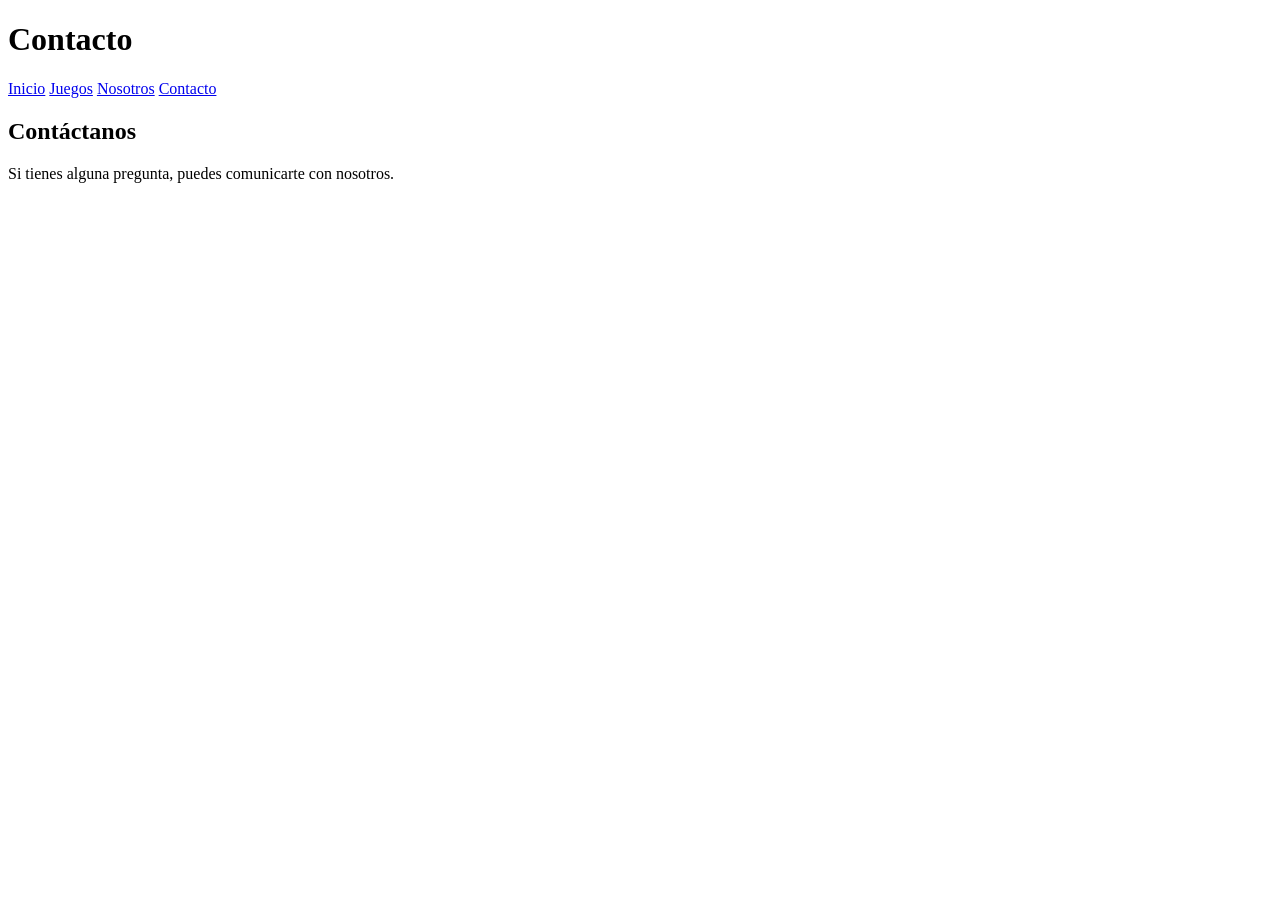
==== GAMEZONE/PROYECTO/html/contacto.html @ cbd5511e "Version 2 - paginas principales de GameZone" ====
<!DOCTYPE html>
<html lang="es">
<head>
    <meta charset="UTF-8">
    <meta name="viewport" content="width=device-width, initial-scale=1.0">
    <title>GameZone - Contacto</title>
</head>
<body>

    <h1>Contacto</h1>

    <nav>
        <a href="index.html">Inicio</a>
        <a href="juegos.html">Juegos</a>
        <a href="nosotros.html">Nosotros</a>
        <a href="contacto.html">Contacto</a>
    </nav>

    <h2>Contáctanos</h2>
    <p>Si tienes alguna pregunta, puedes comunicarte con nosotros.</p>

</body>
</html>
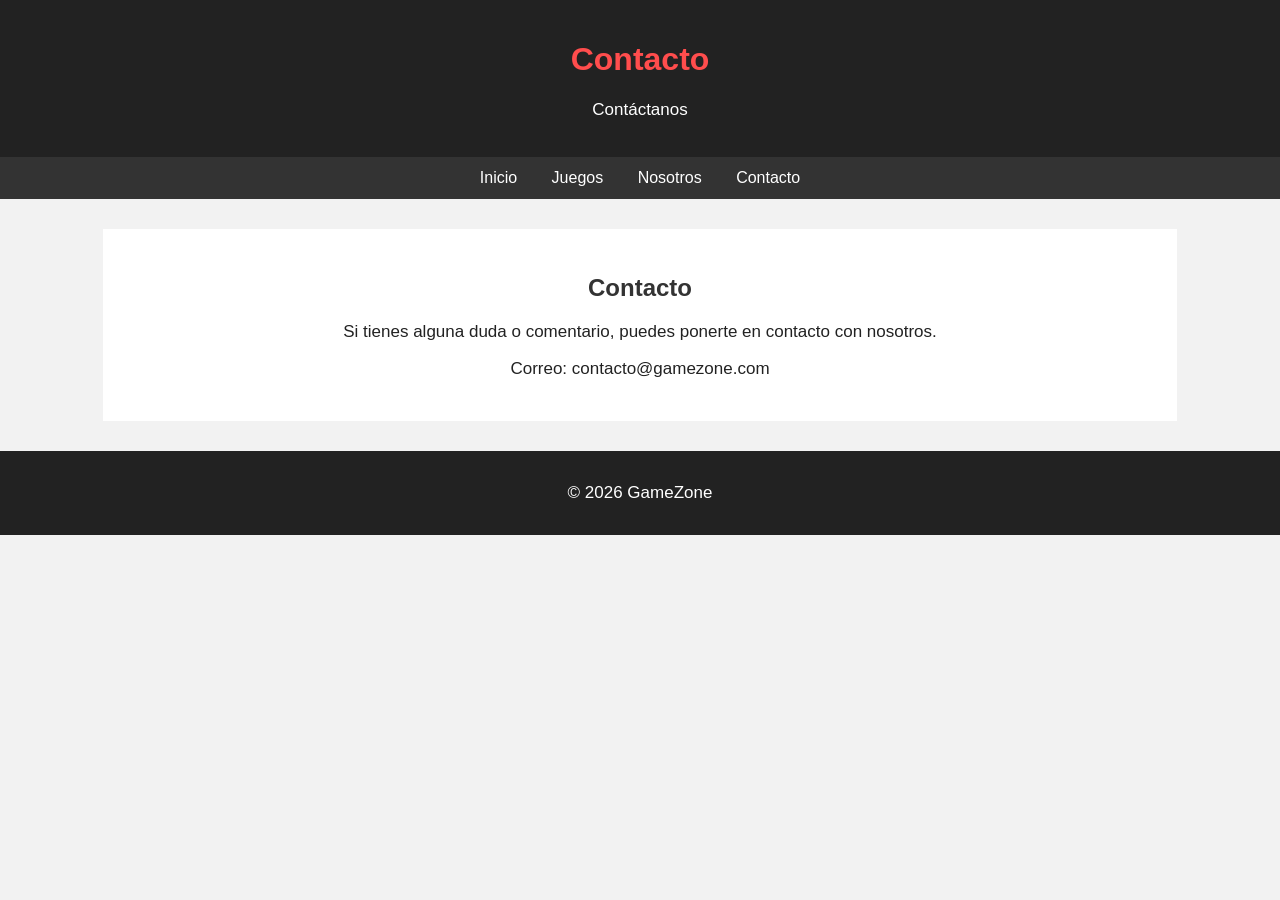
==== commit d3675bfe: "Version 3 - diseño básico de GameZone" ====
--- a/GAMEZONE/PROYECTO/html/contacto.html
+++ b/GAMEZONE/PROYECTO/html/contacto.html
@@ -4,10 +4,14 @@
     <meta charset="UTF-8">
     <meta name="viewport" content="width=device-width, initial-scale=1.0">
     <title>GameZone - Contacto</title>
+    <link rel="stylesheet" href="../css/estilos.css">
 </head>
 <body>
 
-    <h1>Contacto</h1>
+    <header>
+        <h1>Contacto</h1>
+        <p>Contáctanos</p>
+    </header>
 
     <nav>
         <a href="index.html">Inicio</a>
@@ -16,8 +20,15 @@
         <a href="contacto.html">Contacto</a>
     </nav>
 
-    <h2>Contáctanos</h2>
-    <p>Si tienes alguna pregunta, puedes comunicarte con nosotros.</p>
+    <main>
+        <h2>Contacto</h2>
+        <p>Si tienes alguna duda o comentario, puedes ponerte en contacto con nosotros.</p>
+        <p>Correo: contacto@gamezone.com</p>
+    </main>
+
+    <footer>
+        <p>© 2026 GameZone</p>
+    </footer>
 
 </body>
 </html>
--- a/GAMEZONE/PROYECTO/css/estilos.css
+++ b/GAMEZONE/PROYECTO/css/estilos.css
@@ -0,0 +1,57 @@
+body {
+    font-family: Arial, sans-serif;
+    margin: 0;
+    background-color: #f2f2f2;
+    color: #222;
+}
+
+header {
+    background-color: #222;
+    color: white;
+    text-align: center;
+    padding: 20px;
+}
+
+nav {
+    background-color: #333;
+    text-align: center;
+    padding: 12px;
+}
+
+nav a {
+    color: white;
+    text-decoration: none;
+    margin: 0 15px;
+}
+
+nav a:hover {
+    color: #ff4d4d;
+}
+
+main {
+    width: 80%;
+    margin: 30px auto;
+    background-color: white;
+    padding: 25px;
+    text-align: center;
+}
+
+h1 {
+    color: #ff4d4d;
+}
+
+h2 {
+    color: #333;
+}
+
+p {
+    font-size: 17px;
+}
+
+footer {
+    background-color: #222;
+    color: white;
+    text-align: center;
+    padding: 15px;
+    margin-top: 30px;
+}
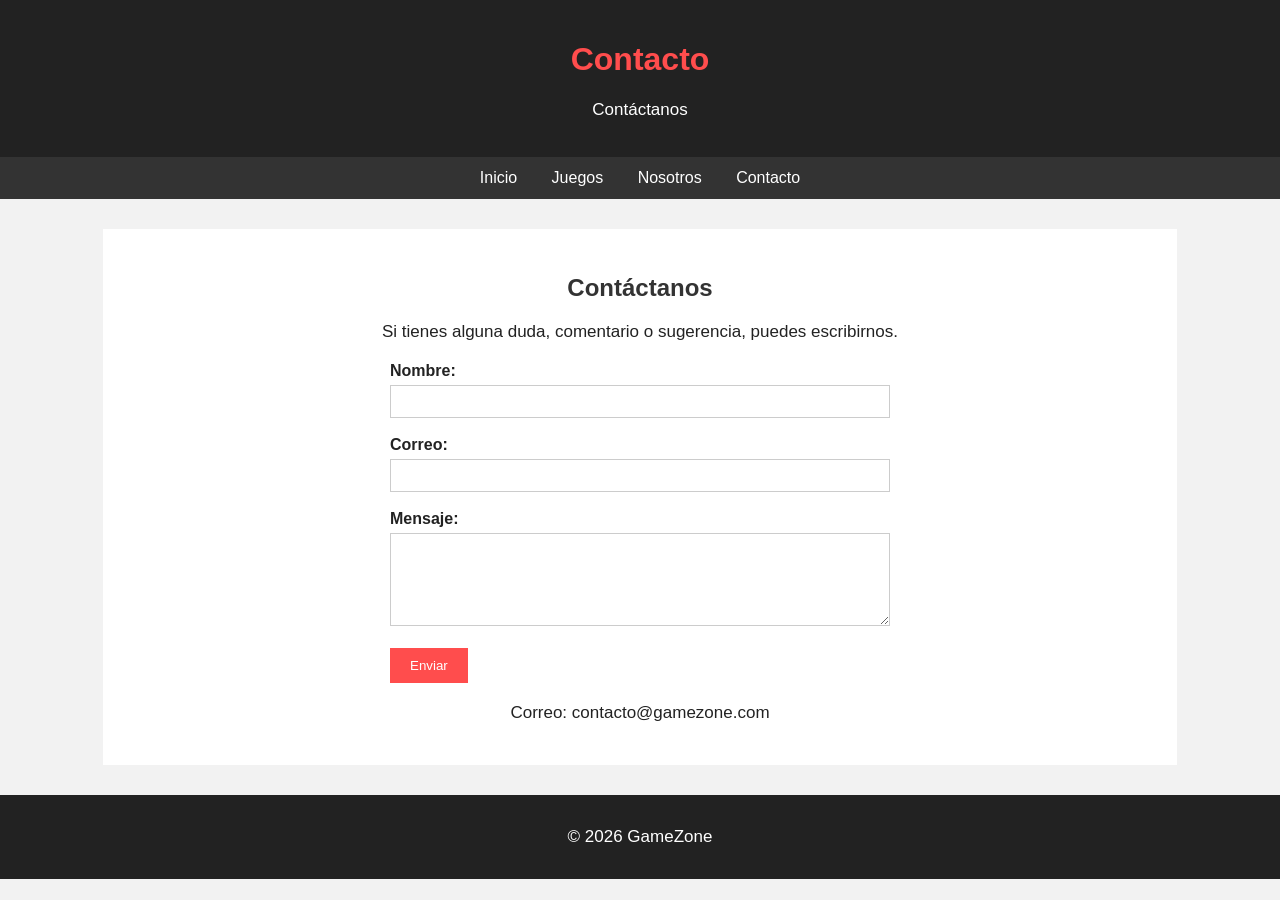
==== commit 9bb3969a: "Version 6 - mejoras en nosotros y contacto" ====
--- a/GAMEZONE/PROYECTO/html/contacto.html
+++ b/GAMEZONE/PROYECTO/html/contacto.html
@@ -21,8 +21,23 @@
     </nav>
 
     <main>
-        <h2>Contacto</h2>
-        <p>Si tienes alguna duda o comentario, puedes ponerte en contacto con nosotros.</p>
+        <h2>Contáctanos</h2>
+
+        <p>Si tienes alguna duda, comentario o sugerencia, puedes escribirnos.</p>
+
+        <form>
+            <label for="nombre">Nombre:</label><br>
+            <input type="text" id="nombre" name="nombre"><br><br>
+
+            <label for="correo">Correo:</label><br>
+            <input type="email" id="correo" name="correo"><br><br>
+
+            <label for="mensaje">Mensaje:</label><br>
+            <textarea id="mensaje" name="mensaje" rows="5"></textarea><br><br>
+
+            <input type="submit" value="Enviar">
+        </form>
+
         <p>Correo: contacto@gamezone.com</p>
     </main>
 
--- a/GAMEZONE/PROYECTO/css/estilos.css
+++ b/GAMEZONE/PROYECTO/css/estilos.css
@@ -54,4 +54,100 @@
     text-align: center;
     padding: 15px;
     margin-top: 30px;
+}
+
+.contenedor-juegos {
+    display: flex;
+    flex-wrap: wrap;
+    justify-content: center;
+    gap: 20px;
+}
+
+.tarjeta-juego {
+    width: 250px;
+    background-color: #f5f5f5;
+    border: 1px solid #ccc;
+    padding: 15px;
+    text-align: center;
+}
+
+.tarjeta-juego img {
+    width: 100%;
+    height: 150px;
+    object-fit: cover;
+}
+
+.tarjeta-juego h3 {
+    color: #ff4d4d;
+}
+
+.tarjeta-juego p {
+    font-size: 15px;
+}
+
+.destacados {
+    display: flex;
+    flex-wrap: wrap;
+    justify-content: center;
+    gap: 20px;
+    margin-top: 20px;
+}
+
+.juego-destacado {
+    width: 250px;
+    background-color: #f5f5f5;
+    border: 1px solid #ccc;
+    padding: 15px;
+}
+
+.juego-destacado img {
+    width: 100%;
+    height: 140px;
+    object-fit: cover;
+}
+
+.juego-destacado h3 {
+    color: #ff4d4d;
+}
+
+.juego-destacado p {
+    font-size: 15px;
+}
+
+form {
+    width: 80%;
+    max-width: 500px;
+    margin: 20px auto;
+    text-align: left;
+}
+
+form label {
+    font-weight: bold;
+}
+
+form input[type="text"],
+form input[type="email"],
+form textarea {
+    width: 100%;
+    padding: 8px;
+    margin-top: 5px;
+    border: 1px solid #ccc;
+    box-sizing: border-box;
+}
+
+form input[type="submit"] {
+    background-color: #ff4d4d;
+    color: white;
+    border: none;
+    padding: 10px 20px;
+    cursor: pointer;
+}
+
+form input[type="submit"]:hover {
+    background-color: #cc3333;
+}
+
+main ul {
+    display: inline-block;
+    text-align: left;
 }
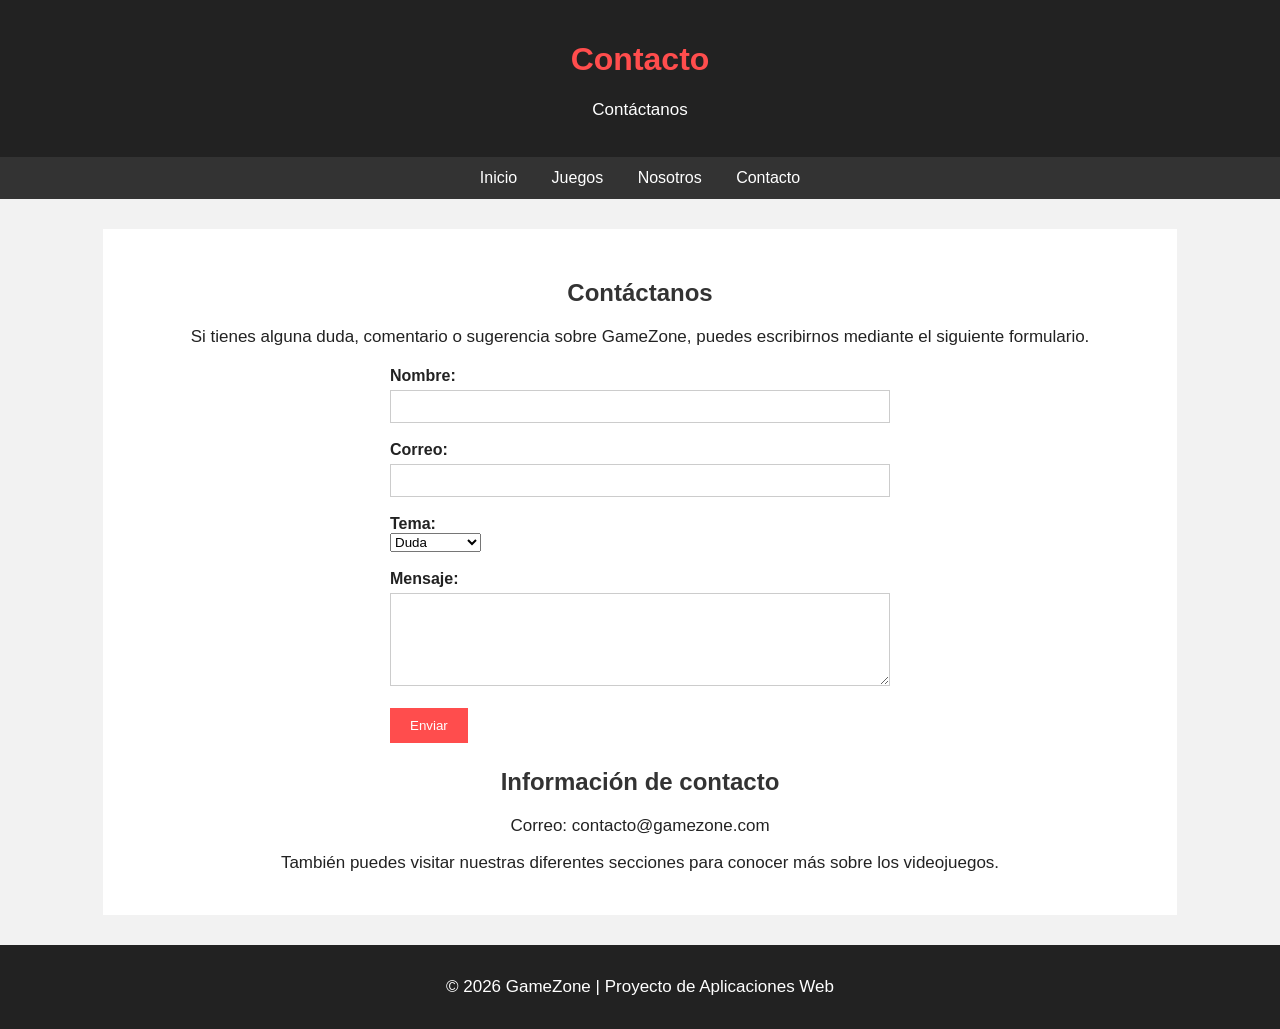
==== commit 156b66e6: "Version 7 FINAL - mejoras generales de GameZone" ====
--- a/GAMEZONE/PROYECTO/html/contacto.html
+++ b/GAMEZONE/PROYECTO/html/contacto.html
@@ -23,26 +23,39 @@
     <main>
         <h2>Contáctanos</h2>
 
-        <p>Si tienes alguna duda, comentario o sugerencia, puedes escribirnos.</p>
+        <p>
+            Si tienes alguna duda, comentario o sugerencia sobre GameZone,
+            puedes escribirnos mediante el siguiente formulario.
+        </p>
 
         <form>
             <label for="nombre">Nombre:</label><br>
-            <input type="text" id="nombre" name="nombre"><br><br>
+            <input type="text" id="nombre" name="nombre" required><br><br>
 
             <label for="correo">Correo:</label><br>
-            <input type="email" id="correo" name="correo"><br><br>
+            <input type="email" id="correo" name="correo" required><br><br>
+
+            <label for="tema">Tema:</label><br>
+            <select id="tema" name="tema">
+                <option value="duda">Duda</option>
+                <option value="sugerencia">Sugerencia</option>
+                <option value="comentario">Comentario</option>
+            </select><br><br>
 
             <label for="mensaje">Mensaje:</label><br>
-            <textarea id="mensaje" name="mensaje" rows="5"></textarea><br><br>
+            <textarea id="mensaje" name="mensaje" rows="5" required></textarea><br><br>
 
             <input type="submit" value="Enviar">
         </form>
 
+        <h2>Información de contacto</h2>
+
         <p>Correo: contacto@gamezone.com</p>
+        <p>También puedes visitar nuestras diferentes secciones para conocer más sobre los videojuegos.</p>
     </main>
 
     <footer>
-        <p>© 2026 GameZone</p>
+        <p>© 2026 GameZone | Proyecto de Aplicaciones Web</p>
     </footer>
 
 </body>
--- a/GAMEZONE/PROYECTO/css/estilos.css
+++ b/GAMEZONE/PROYECTO/css/estilos.css
@@ -150,4 +150,29 @@
 main ul {
     display: inline-block;
     text-align: left;
+}
+
+.boton {
+    display: inline-block;
+    background-color: #ff4d4d;
+    color: white;
+    text-decoration: none;
+    padding: 8px 15px;
+    margin-top: 10px;
+}
+
+.boton:hover {
+    background-color: #cc3333;
+}
+
+nav a:hover {
+    color: #ff4d4d;
+}
+
+h3 {
+    margin-bottom: 8px;
+}
+
+main h2 {
+    margin-top: 25px;
 }
